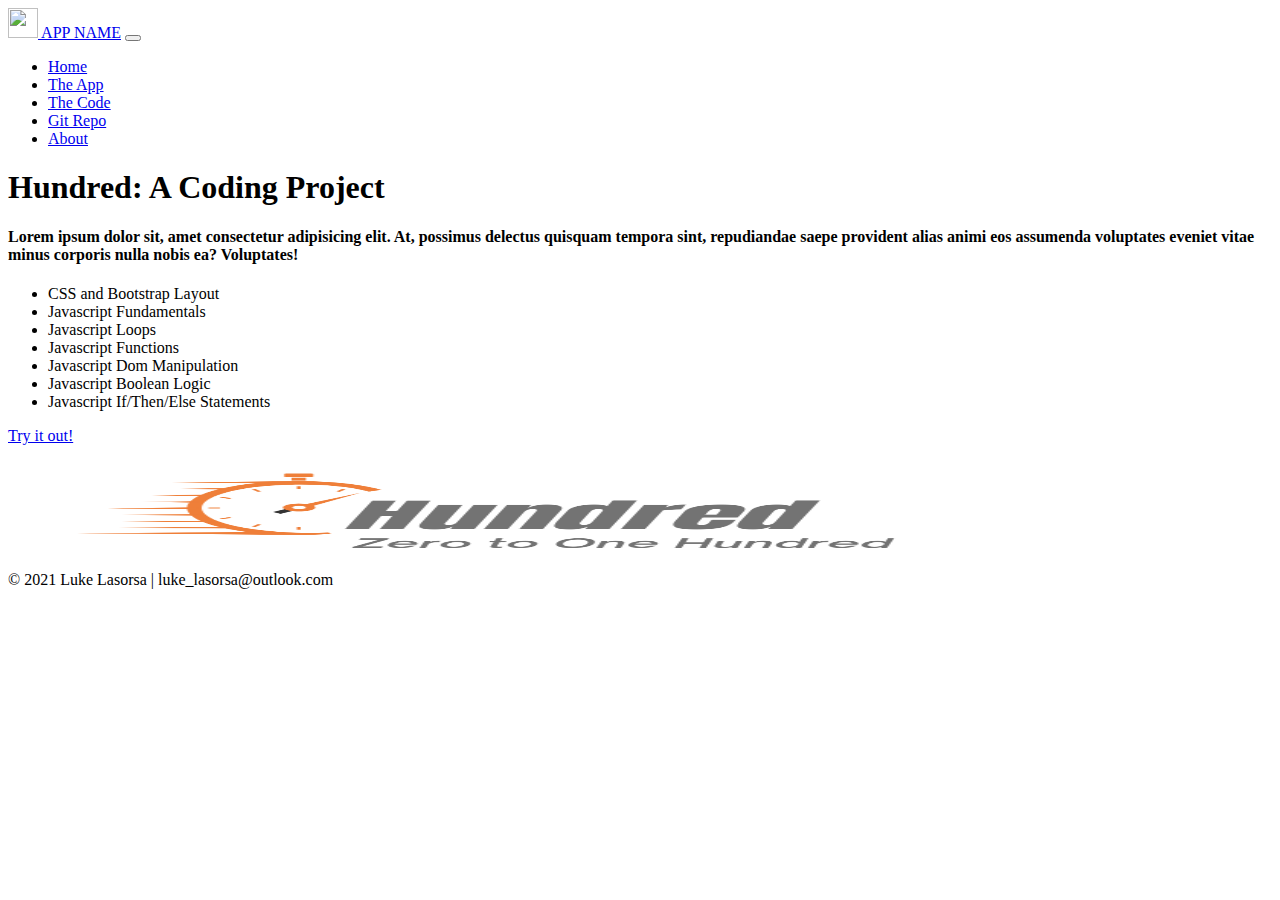
==== index.html @ bc1766a4 "Initial commit" ====
<!doctype html>
<html lang="en" class="h-100">
<head>
    <title>App Name: A coding project</title>
    <!-- Required meta tags -->
    <meta charset="utf-8">
    <meta name="viewport" content="width=device-width, initial-scale=1, shrink-to-fit=no">

    <!-- Bootstrap CSS -->
    <link href="https://cdn.jsdelivr.net/npm/bootstrap@5.1.1/dist/css/bootstrap.min.css" rel="stylesheet"
        integrity="sha384-F3w7mX95PdgyTmZZMECAngseQB83DfGTowi0iMjiWaeVhAn4FJkqJByhZMI3AhiU" crossorigin="anonymous">
    <script src="https://kit.fontawesome.com/5db21ba9c6.js" crossorigin="anonymous"></script>
    <link href="/css/site.css" rel="stylesheet">
    <link rel="icon" type="image/png" href="/img/favicon.png" class="background-color:transparent">

</head>

<body class="d-flex flex-column h-100">
<!-- nav section -->
<nav class="navbar navbar-expand-md navbar-dark fixed-top bg-dark">
    <div class="container-fluid">
        <a class="navbar-brand" href="#"><img src="/Img/favicon.png" width="30" height="30" class="d-inline-block align-text-top"> APP NAME</a>
        <button class="navbar-toggler" type="button" data-bs-toggle="collapse" data-bs-target="#navbarCollapse"
            aria-controls="navbarCollapse" aria-expanded="false" aria-label="Toggle navigation">
            <span class="navbar-toggler-icon"></span>
        </button>
        <div class="collapse navbar-collapse" id="navbarCollapse">
            <ul class="navbar-nav me-auto mb-2 mb-md-0">
                <li class="nav-item">
                    <a class="nav-link active" aria-current="page" href="/index.html">Home</a>
                </li>
                <li class="nav-item">
                    <a class="nav-link" href="/app.html">The App</a>
                </li>
                <li class="nav-item">
                    <a class="nav-link" href="/code.html">The Code</a>
                </li>
                <li class="nav-item">
                    <a class="nav-link" target="_blank" href="#">Git Repo</a>
                </li>
                <li class="nav-item">
                    <a class="nav-link" target="_blank" href="#">About</a>
                </li>
                
            </ul>
        </div>
    </div>
</nav>
<!-- main section -->
    <main class="flex-shrink-0">
       <div class="container col-xxl-8 px-4 py-5">
           <div class="row row-cols-1 row-cols-lg-2 g-5 py-5">
               <div class="col order-last order-lg-first">
                   <h1 class="display-5 fw-bold 1h-1 mb-3">Hundred: A Coding Project</h1>
                   <h4 class="lead">Lorem ipsum dolor sit, amet consectetur adipisicing elit. At, possimus delectus quisquam tempora sint, repudiandae saepe provident alias animi eos assumenda voluptates eveniet vitae minus corporis nulla nobis ea? Voluptates!</h4>
                   <ul class="fa-ul pt-2 checklist">
                       <li><span class="fa-li"><i class="fas fa-check-square"></i></span>CSS and Bootstrap Layout</li>
                       <li><span class="fa-li"><i class="fas fa-check-square"></i></span>Javascript Fundamentals</li>
                       <li><span class="fa-li"><i class="fas fa-check-square"></i></span>Javascript Loops</li>
                       <li><span class="fa-li"><i class="fas fa-check-square"></i></span>Javascript Functions</li>
                       <li><span class="fa-li"><i class="fas fa-check-square"></i></span>Javascript Dom Manipulation</li>
                       <li><span class="fa-li"><i class="fas fa-check-square"></i></span>Javascript Boolean Logic</li>
                       <li><span class="fa-li"><i class="fas fa-check-square"></i></span>Javascript If/Then/Else Statements</li>
                   </ul>
                   <div>
                       <a type="button" class="btn btn-outline-dark btn-lg px-4 me-md-2" href="app.html">Try it out!</a>
                   </div>
                   <h5 class="fw-bold mt-5">
                       <div class="d-flex">
                           <div class="row">
                               <div class="col"><i class="fab fa-js-square fa-4x jsicon"></i></div>
                               <div class="col"><i class="fab fa-bootstrap fa-4x bsicon"></i></div>
                               <div class="col"><i class="fab fa-html5 fa-4x html5icon"></i></div>
                               <div class="col"><i class="fab fa-css3-alt fa-4x cssicon"></i></div>
                           </div>
                       </div>
                   </h5>
               </div>
               <div class="col align-self-center">
                   <img src="IMG/Hundred.png" class="img-fluid center-block d-block mx-auto" alt="App logo" width="1000" height="100">
               </div>
           </div>
       </div>
    </main>
<!-- footer section -->
    <footer class="footer mt-auto py-3">
        <div class="container-fluid">
            <div class="row row-cols-1 row-cols-lg-3 gy-2 justify-content-center align-items-center">
                <div class="col order-last order-lg-first text-light">
                    <div><span class="text-muted">&copy; 2021</span> Luke Lasorsa | luke_lasorsa@outlook.com</div>
                </div>
                <div class="col text-light d-flex justify-content-start justify-content-lg-center">
                    <img src="/img/luke las rsa.png" alt="" height="30"></img>
                </div>
                <div class="col d-flex text-light justify-content-start justify-content-lg-end">
                    <div class="row">
                        <div class="col social"><a href="https://www.linkedin.com/in/luke-lasorsa-8b376bb0/"><i class="fab fa-linkedin-in "></i></a></div>
                        <div class="col social"><a href="https://github.com/luke-las"><i class="fa fa-github" aria-hidden="true"></i></a></div>
                        <div class="col social"><a href="#"><i class="fab fa-twitter"></i></div>
                    </div> 
                </div>
            </div>
        </div>
    </footer>
    <!-- Bootstrap JS -->
    <script src="https://cdn.jsdelivr.net/npm/bootstrap@5.1.1/dist/js/bootstrap.bundle.min.js"
        integrity="sha384-/bQdsTh/da6pkI1MST/rWKFNjaCP5gBSY4sEBT38Q/9RBh9AH40zEOg7Hlq2THRZ" crossorigin="anonymous">
    </script>
</body>

</html>
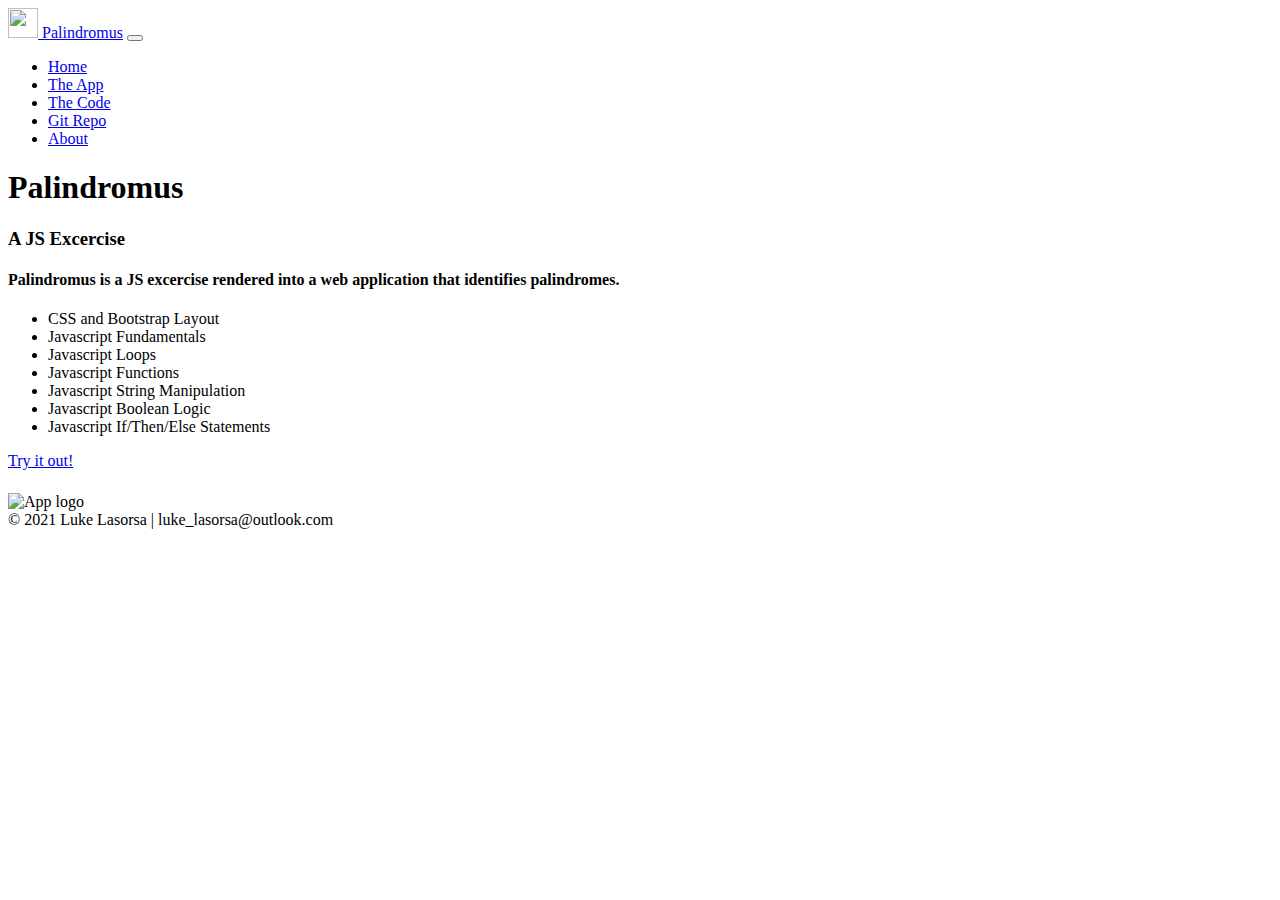
==== commit 132bdea6: "first pass" ====
--- a/index.html
+++ b/index.html
@@ -1,7 +1,7 @@
 <!doctype html>
 <html lang="en" class="h-100">
 <head>
-    <title>App Name: A coding project</title>
+    <title>Palindromus</title>
     <!-- Required meta tags -->
     <meta charset="utf-8">
     <meta name="viewport" content="width=device-width, initial-scale=1, shrink-to-fit=no">
@@ -17,9 +17,9 @@
 
 <body class="d-flex flex-column h-100">
 <!-- nav section -->
-<nav class="navbar navbar-expand-md navbar-dark fixed-top bg-dark">
+<nav class="navbar navbar-expand-md navbar-dark fixed-top">
     <div class="container-fluid">
-        <a class="navbar-brand" href="#"><img src="/Img/favicon.png" width="30" height="30" class="d-inline-block align-text-top"> APP NAME</a>
+        <a class="navbar-brand" href="#"><img src="/Img/favicon.png" width="30" height="30" class="d-inline-block align-text-top"> Palindromus</a>
         <button class="navbar-toggler" type="button" data-bs-toggle="collapse" data-bs-target="#navbarCollapse"
             aria-controls="navbarCollapse" aria-expanded="false" aria-label="Toggle navigation">
             <span class="navbar-toggler-icon"></span>
@@ -36,7 +36,7 @@
                     <a class="nav-link" href="/code.html">The Code</a>
                 </li>
                 <li class="nav-item">
-                    <a class="nav-link" target="_blank" href="#">Git Repo</a>
+                    <a class="nav-link" target="_blank" href="https://github.com/luke-las/jsPalindrome">Git Repo</a>
                 </li>
                 <li class="nav-item">
                     <a class="nav-link" target="_blank" href="#">About</a>
@@ -51,14 +51,15 @@
        <div class="container col-xxl-8 px-4 py-5">
            <div class="row row-cols-1 row-cols-lg-2 g-5 py-5">
                <div class="col order-last order-lg-first">
-                   <h1 class="display-5 fw-bold 1h-1 mb-3">Hundred: A Coding Project</h1>
-                   <h4 class="lead">Lorem ipsum dolor sit, amet consectetur adipisicing elit. At, possimus delectus quisquam tempora sint, repudiandae saepe provident alias animi eos assumenda voluptates eveniet vitae minus corporis nulla nobis ea? Voluptates!</h4>
+                   <h1 class="display-5 fw-bold 1h-1 mb-3">Palindromus</h1>
+                   <h3>A JS Excercise</h3>
+                   <h4 class="lead">Palindromus is a JS excercise rendered into a web application that identifies palindromes.</h4>
                    <ul class="fa-ul pt-2 checklist">
                        <li><span class="fa-li"><i class="fas fa-check-square"></i></span>CSS and Bootstrap Layout</li>
                        <li><span class="fa-li"><i class="fas fa-check-square"></i></span>Javascript Fundamentals</li>
                        <li><span class="fa-li"><i class="fas fa-check-square"></i></span>Javascript Loops</li>
                        <li><span class="fa-li"><i class="fas fa-check-square"></i></span>Javascript Functions</li>
-                       <li><span class="fa-li"><i class="fas fa-check-square"></i></span>Javascript Dom Manipulation</li>
+                       <li><span class="fa-li"><i class="fas fa-check-square"></i></span>Javascript String Manipulation</li>
                        <li><span class="fa-li"><i class="fas fa-check-square"></i></span>Javascript Boolean Logic</li>
                        <li><span class="fa-li"><i class="fas fa-check-square"></i></span>Javascript If/Then/Else Statements</li>
                    </ul>
@@ -77,7 +78,7 @@
                    </h5>
                </div>
                <div class="col align-self-center">
-                   <img src="IMG/Hundred.png" class="img-fluid center-block d-block mx-auto" alt="App logo" width="1000" height="100">
+                   <img src="/img/Evil, did i dwell.png" class="img-fluid center-block d-block mx-auto" alt="App logo" width="1000" height="100">
                </div>
            </div>
        </div>
